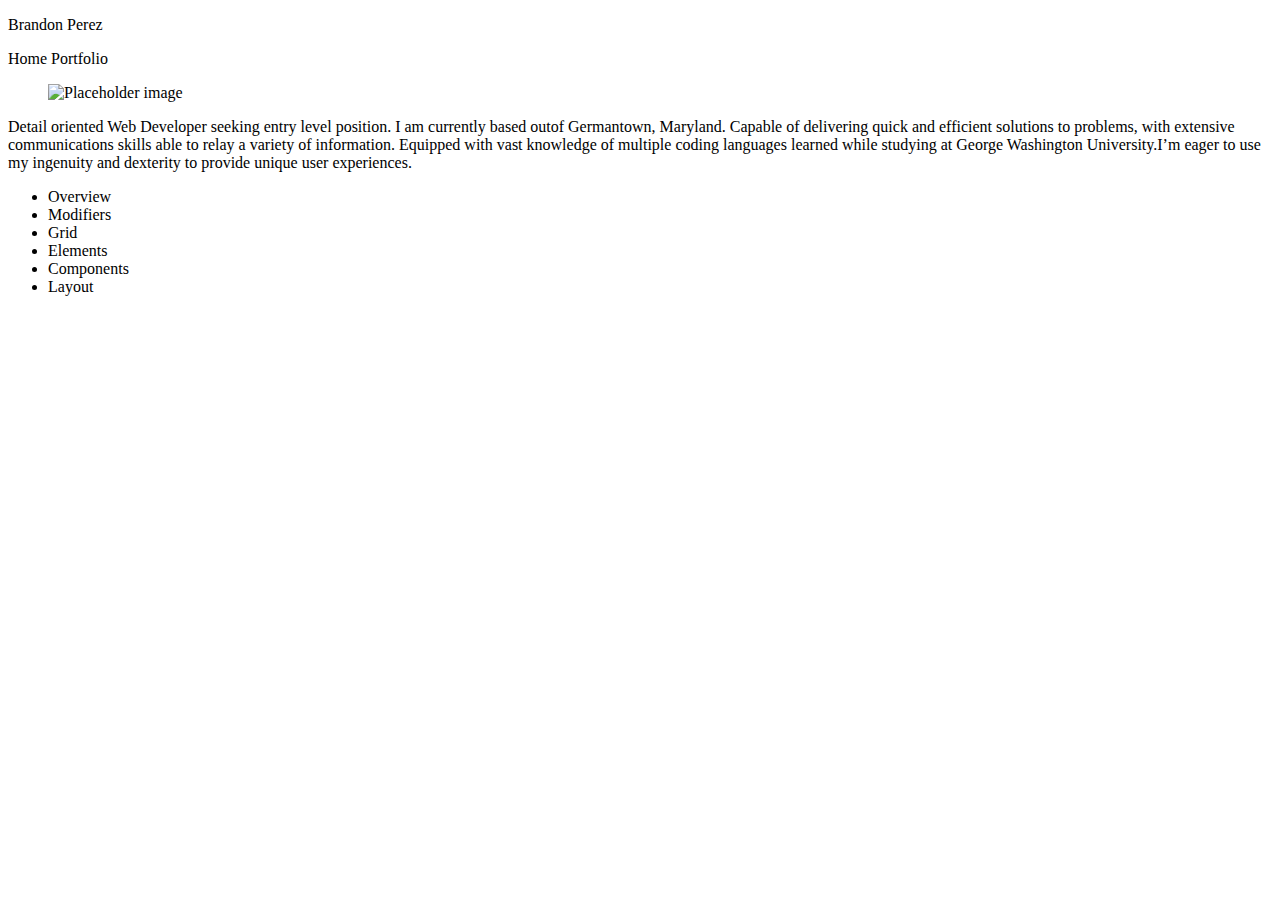
==== index.html @ ad848a5d "added basic structure, using bulma" ====
<!DOCTYPE html>
<html lang="en-us">
    
    <head>
        <meta charset="UTF-8">
        <meta name="viewport" content="width=device-width, initial-scale=1">
        <title>Portfolio</title>
        <link rel="stylesheet" href="https://cdn.jsdelivr.net/npm/bulma@0.9.2/css/bulma.min.css">
        <link rel="stylesheet" type="text/css" href="style.css">
    </head>

    <body>
        <header>
            <div class="container.is-widescreen">
                <section class="hero is-small is-primary">
                    <div class="hero-body">
                      <nav class="navbar">
                        <div class="container">
                            <p class="title">
                                Brandon Perez
                              </p>
                          <div class="navbar-brand">
                            <span class="navbar-burger" data-target="navbarMenuHeroA">
                              <span></span>
                              <span></span>
                              <span></span>
                            </span>
                          </div>
                          <div id="navbarMenuHeroA" class="navbar-menu">
                            <div class="navbar-end">
                              <a class="navbar-item is-active">
                                Home
                              </a>
                              <a class="navbar-item">
                                Portfolio
                              </a>
                    </div>
                  </section>
            </div>
        </header>
        
        <main>
            <div class="columns">
                <div class="column is-two-fifths">
                    <div class="card">
                        <div class="card-image">
                          <figure class="image is-4by3">
                            <img src="https://bulma.io/images/placeholders/1280x960.png" alt="Placeholder image">
                          </figure>
                        </div>
                      </div>
                </div>

                <div class="column is-two-fifths">
                    <div class="card">
                        <div class="card-content">
                          <div class="content">
                            Detail oriented Web Developer seeking entry level position. I am currently based outof Germantown, Maryland. 
                            Capable of delivering quick and efficient solutions to problems, with extensive communications skills able to relay a variety of information. 
                            Equipped with vast knowledge of multiple coding languages learned while studying at George Washington University.I’m eager to use my ingenuity 
                            and dexterity to provide unique user experiences.
                          </div>
                        </div>
                      </div>
                </div>
              </div>
        </main>

        <footer>
            <footer class="footer">
            <div class="hero-foot">
                <nav class="tabs">
                  <div class="container">
                    <ul>
                      <li class="is-active"><a>Overview</a></li>
                      <li><a>Modifiers</a></li>
                      <li><a>Grid</a></li>
                      <li><a>Elements</a></li>
                      <li><a>Components</a></li>
                      <li><a>Layout</a></li>
                    </ul>
                  </div>
                </nav>
              </div>
              </footer>
        </footer>

    </body>
</html>
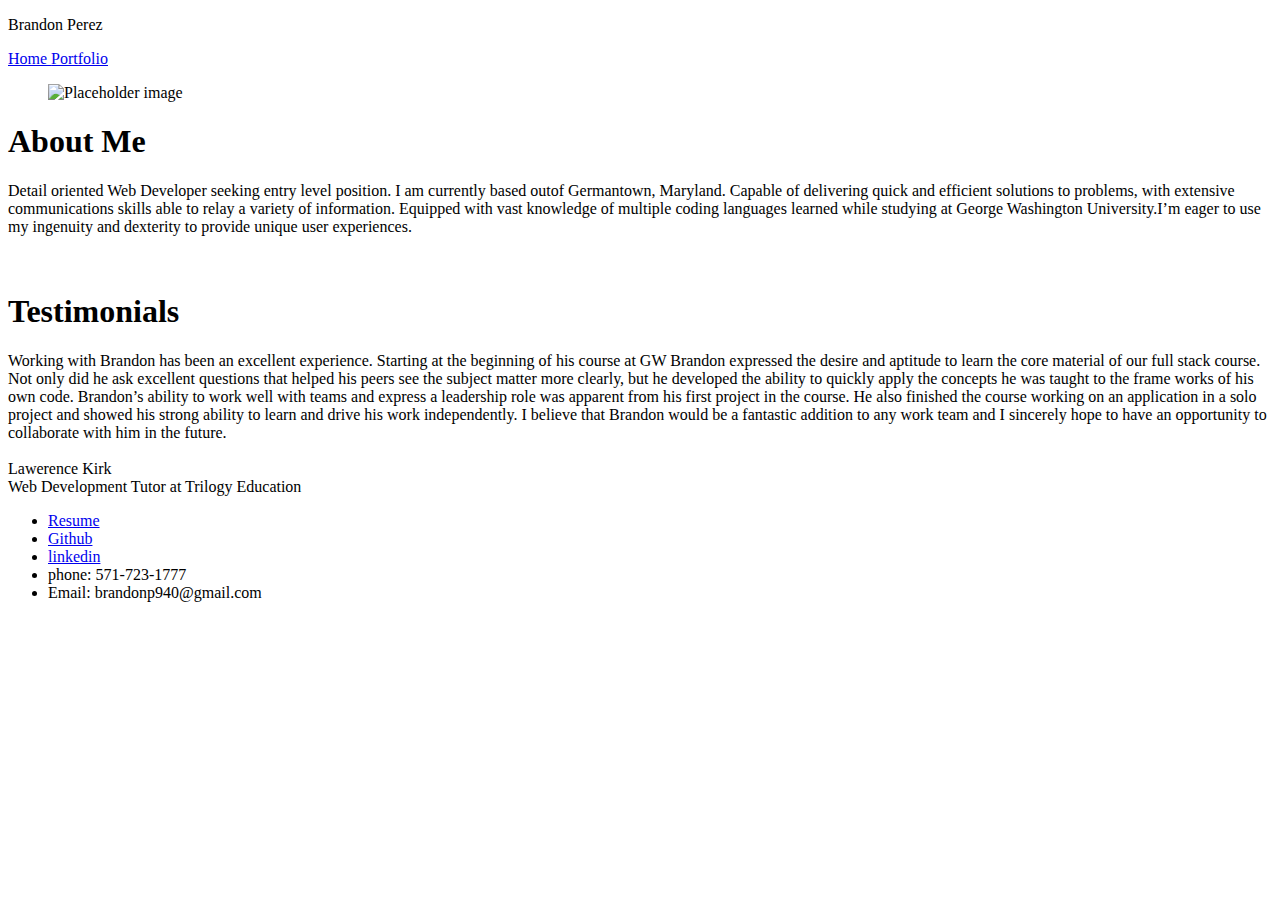
==== commit 70b3a6f5: "formatting is set up, added testimonial and about me paragraphs" ====
--- a/index.html
+++ b/index.html
@@ -16,7 +16,7 @@
                     <div class="hero-body">
                       <nav class="navbar">
                         <div class="container">
-                            <p class="title">
+                            <p class="title" id="title">
                                 Brandon Perez
                               </p>
                           <div class="navbar-brand">
@@ -28,10 +28,10 @@
                           </div>
                           <div id="navbarMenuHeroA" class="navbar-menu">
                             <div class="navbar-end">
-                              <a class="navbar-item is-active">
+                              <a class="navbar-item is-active" href="./index.html">
                                 Home
                               </a>
-                              <a class="navbar-item">
+                              <a class="navbar-item" href="./Portfolio.html">
                                 Portfolio
                               </a>
                     </div>
@@ -41,7 +41,7 @@
         
         <main>
             <div class="columns">
-                <div class="column is-two-fifths">
+                <div class="column">
                     <div class="card">
                         <div class="card-image">
                           <figure class="image is-4by3">
@@ -51,33 +51,64 @@
                       </div>
                 </div>
 
-                <div class="column is-two-fifths">
+                <div class="column">
                     <div class="card">
+                        <h1>About Me</h1>
                         <div class="card-content">
                           <div class="content">
                             Detail oriented Web Developer seeking entry level position. I am currently based outof Germantown, Maryland. 
-                            Capable of delivering quick and efficient solutions to problems, with extensive communications skills able to relay a variety of information. 
-                            Equipped with vast knowledge of multiple coding languages learned while studying at George Washington University.I’m eager to use my ingenuity 
+                            Capable of delivering quick and efficient solutions to problems, with extensive communications skills able to
+                            relay a variety of information. Equipped with vast knowledge of multiple coding languages learned while studying
+                            at George Washington University.I’m eager to use my ingenuity 
                             and dexterity to provide unique user experiences.
                           </div>
                         </div>
                       </div>
+                      <br>
+                      <br>
+                      <div class="row">
+                        <div class="card">
+                            <h1>Testimonials</h1>
+                            <div class="card-content">
+                              <div class="content">
+                                Working with Brandon has been an excellent experience. Starting at the beginning of his course at GW Brandon expressed the desire and aptitude to 
+                                learn the core material of our full stack course. Not only did he ask excellent questions that helped his peers see the subject matter more clearly, 
+                                but he developed the ability to quickly apply the concepts he was taught to the frame works of his own code.
+                                Brandon’s ability to work well with teams and express a leadership role was apparent from his first project in the course. He also finished the course 
+                                working on an application in a solo project and showed his strong ability to learn and drive his work independently. I believe that Brandon would be
+                                a fantastic addition to any work team and I sincerely hope to have an opportunity to collaborate with him in the future.
+                                <br><br>
+                                Lawerence Kirk<br>
+                                Web Development Tutor at Trilogy Education
+                              </div>
+                            </div>
+                          </div>
+                    </div>
                 </div>
               </div>
         </main>
 
         <footer>
-            <footer class="footer">
+            <footer class="footer has-background-primary">
             <div class="hero-foot">
                 <nav class="tabs">
                   <div class="container">
                     <ul>
-                      <li class="is-active"><a>Overview</a></li>
-                      <li><a>Modifiers</a></li>
-                      <li><a>Grid</a></li>
-                      <li><a>Elements</a></li>
-                      <li><a>Components</a></li>
-                      <li><a>Layout</a></li>
+                      <li class="is-active">
+                        <a href="BrandonPerezResume.pdf">Resume</a>
+                        </li>
+                      
+                      <li>
+                        <a href="https://github.com/bperez94/Portfolio">Github</a>
+                      </li>
+
+                      <li>
+                        <a href="https://www.linkedin.com/in/brandon-perez-6460b81b1/">linkedin</a>
+                      </li>
+
+                      <li><a>phone: 571-723-1777</a></li>
+
+                      <li><a>Email: brandonp940@gmail.com</a></li>
                     </ul>
                   </div>
                 </nav>
--- a/style.css
+++ b/style.css
@@ -0,0 +1,2 @@
+.card-image  {
+    
